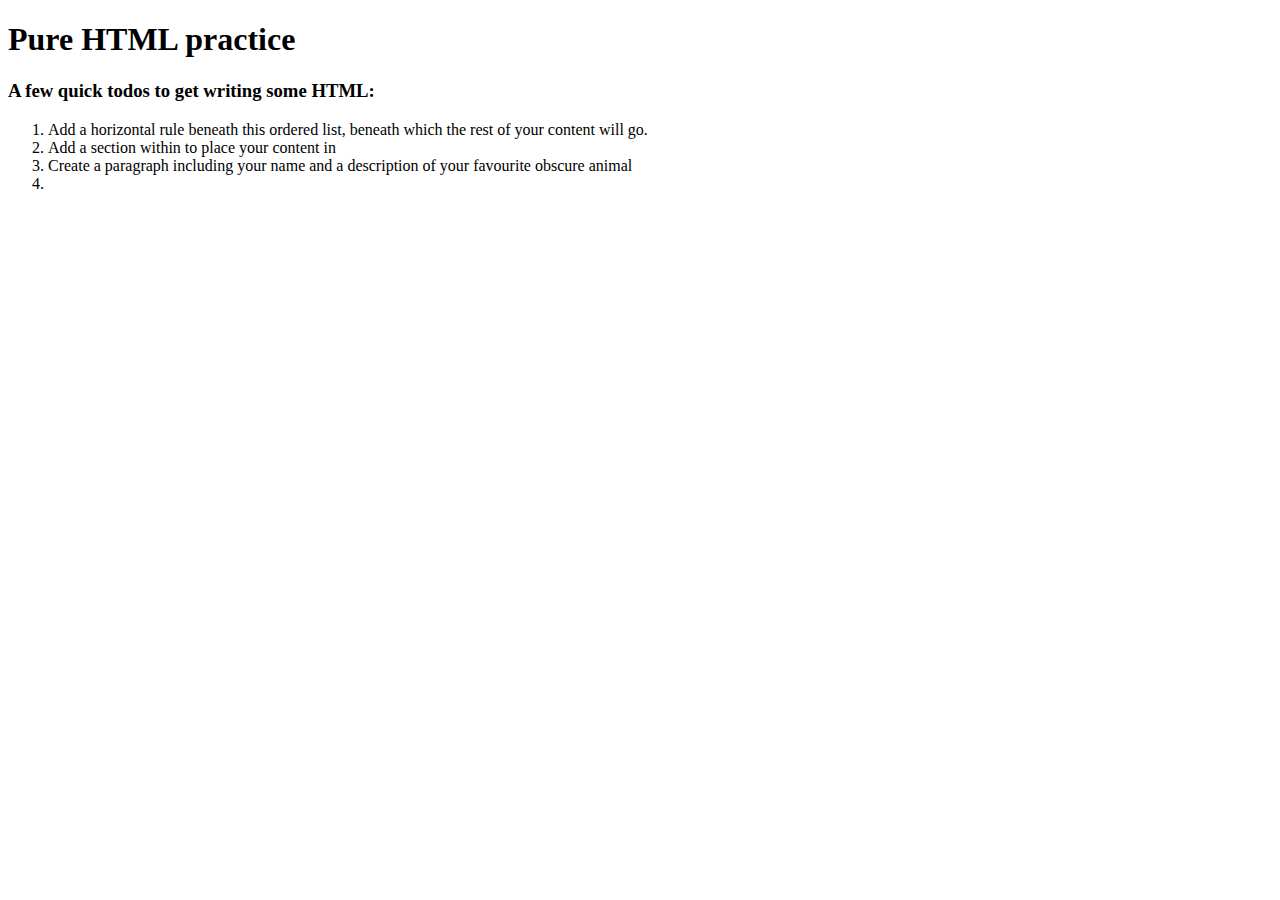
==== lab8/html-ex/index.html @ c02c56f0 "lab 8 initial work" ====
<!DOCTYPE html>
<html lang="en">
<head>
    <meta charset="UTF-8">
    <meta http-equiv="X-UA-Compatible" content="IE=edge">
    <meta name="viewport" content="width=device-width, initial-scale=1.0">
    <title>HTML practice</title>
</head>
<body>
    <section id="q-section">
        <h1>Pure HTML practice</h1>
        <h3>A few quick todos to get writing some HTML:</h3>
        <ol>
            <li>
                Add a horizontal rule beneath this ordered list, 
                beneath which the rest of your content will go.
            </li>
            <li>
                Add a section within to place your content in
            </li>
            <li>
                Create a paragraph including your name and a description of your favourite obscure animal
            </li>
            <li>
                
            </li>
        </ol>
    </section>

</body>
</html>
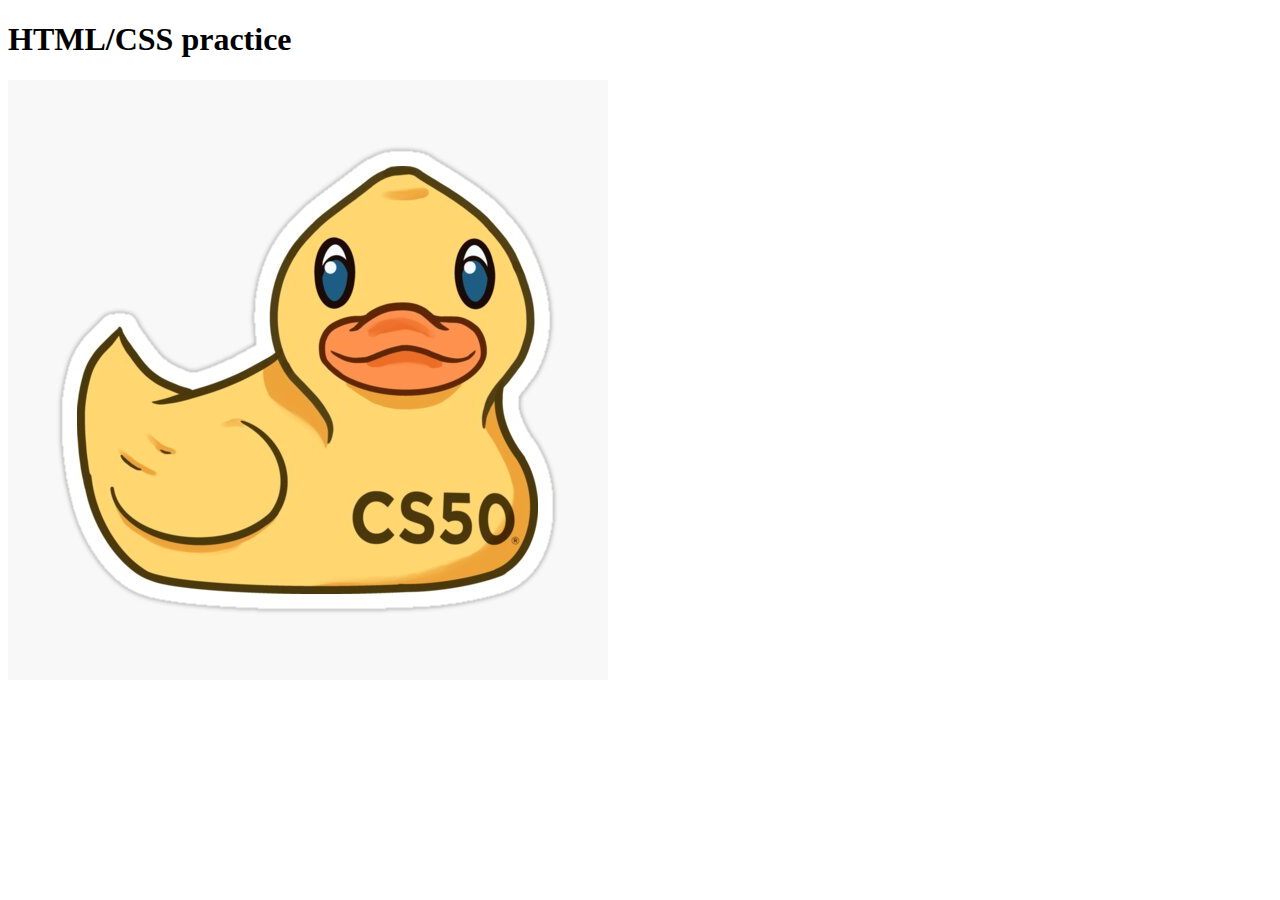
==== commit c8e89ee8: "lab 8" ====
--- a/lab8/html-ex/index.html
+++ b/lab8/html-ex/index.html
@@ -4,28 +4,19 @@
     <meta charset="UTF-8">
     <meta http-equiv="X-UA-Compatible" content="IE=edge">
     <meta name="viewport" content="width=device-width, initial-scale=1.0">
+    <link rel="stylesheet" href="styles.css">
     <title>HTML practice</title>
 </head>
 <body>
-    <section id="q-section">
-        <h1>Pure HTML practice</h1>
-        <h3>A few quick todos to get writing some HTML:</h3>
-        <ol>
-            <li>
-                Add a horizontal rule beneath this ordered list, 
-                beneath which the rest of your content will go.
-            </li>
-            <li>
-                Add a section within to place your content in
-            </li>
-            <li>
-                Create a paragraph including your name and a description of your favourite obscure animal
-            </li>
-            <li>
-                
-            </li>
-        </ol>
+    <section>
+        <h1>HTML/CSS practice</h1>
+        
+        <div class="duck-container">
+            <img src="duck.jpg" alt="duck!">
+        </div>
     </section>
 
+    
+    
 </body>
 </html>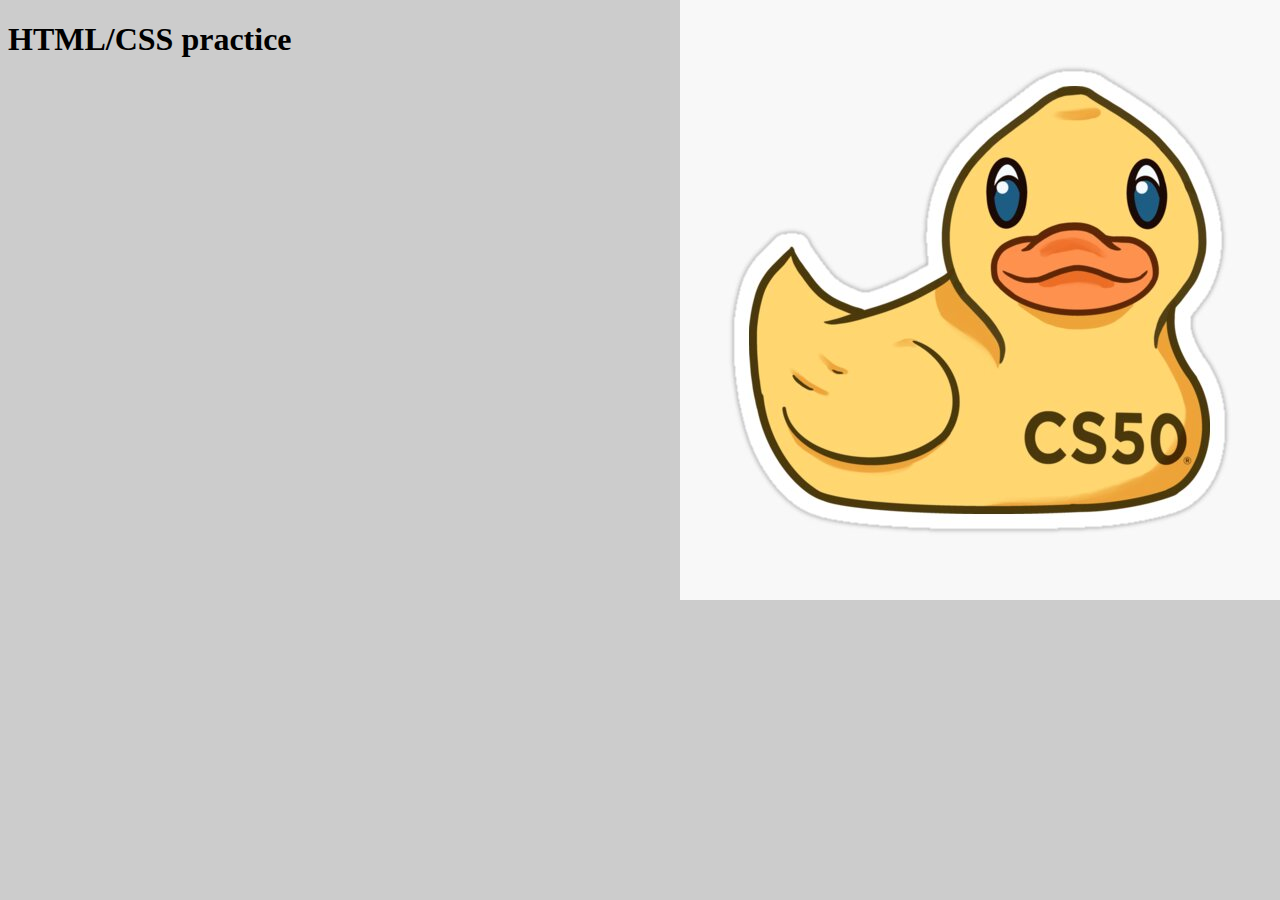
==== commit a7d4861a: "lab8 sols" ====
--- a/lab8/html-ex/index.html
+++ b/lab8/html-ex/index.html
@@ -10,13 +10,10 @@
 <body>
     <section>
         <h1>HTML/CSS practice</h1>
-        
         <div class="duck-container">
             <img src="duck.jpg" alt="duck!">
         </div>
     </section>
 
-    
-    
 </body>
 </html>--- a/lab8/html-ex/styles.css
+++ b/lab8/html-ex/styles.css
@@ -0,0 +1,10 @@
+body{
+    background-color: #ccc;
+}
+
+.duck-container
+{
+    position: absolute;
+    top: 0;
+    right: 0;
+}